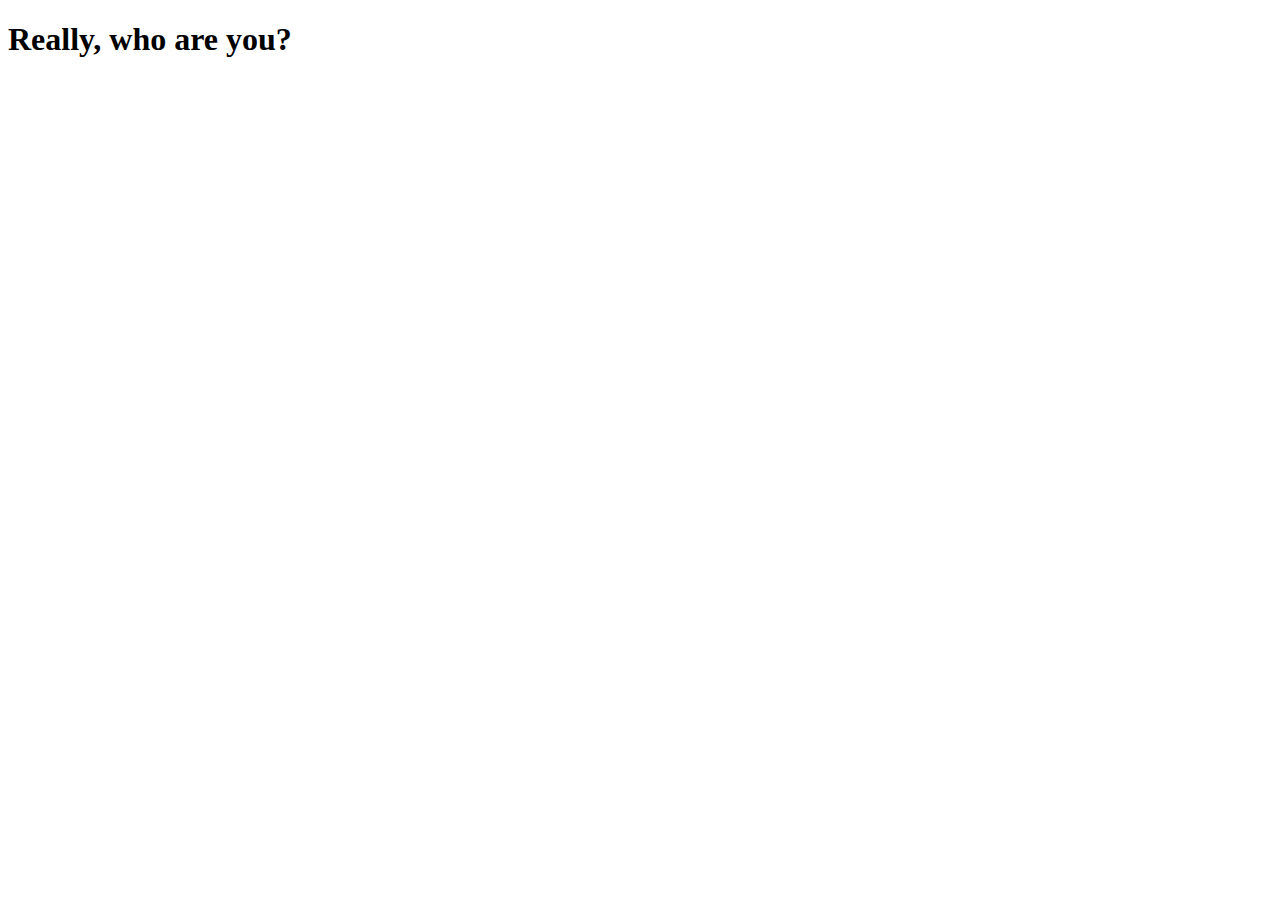
==== AboutMe1.html @ c1076b97 "4 questions down, 1 to go" ====
<!DOCTYPE html>
<html>
  <head>
    <title>Really, who are you?</title>
    <link rel="stylesheet" href="css/reset.css">
    <link rel="stylesheet" href="css/style.css">
  </head>
  <body>
    <h1>Really, who are you?</h1>
    <script src="js/cat.js"></script>
  </body>
</html>
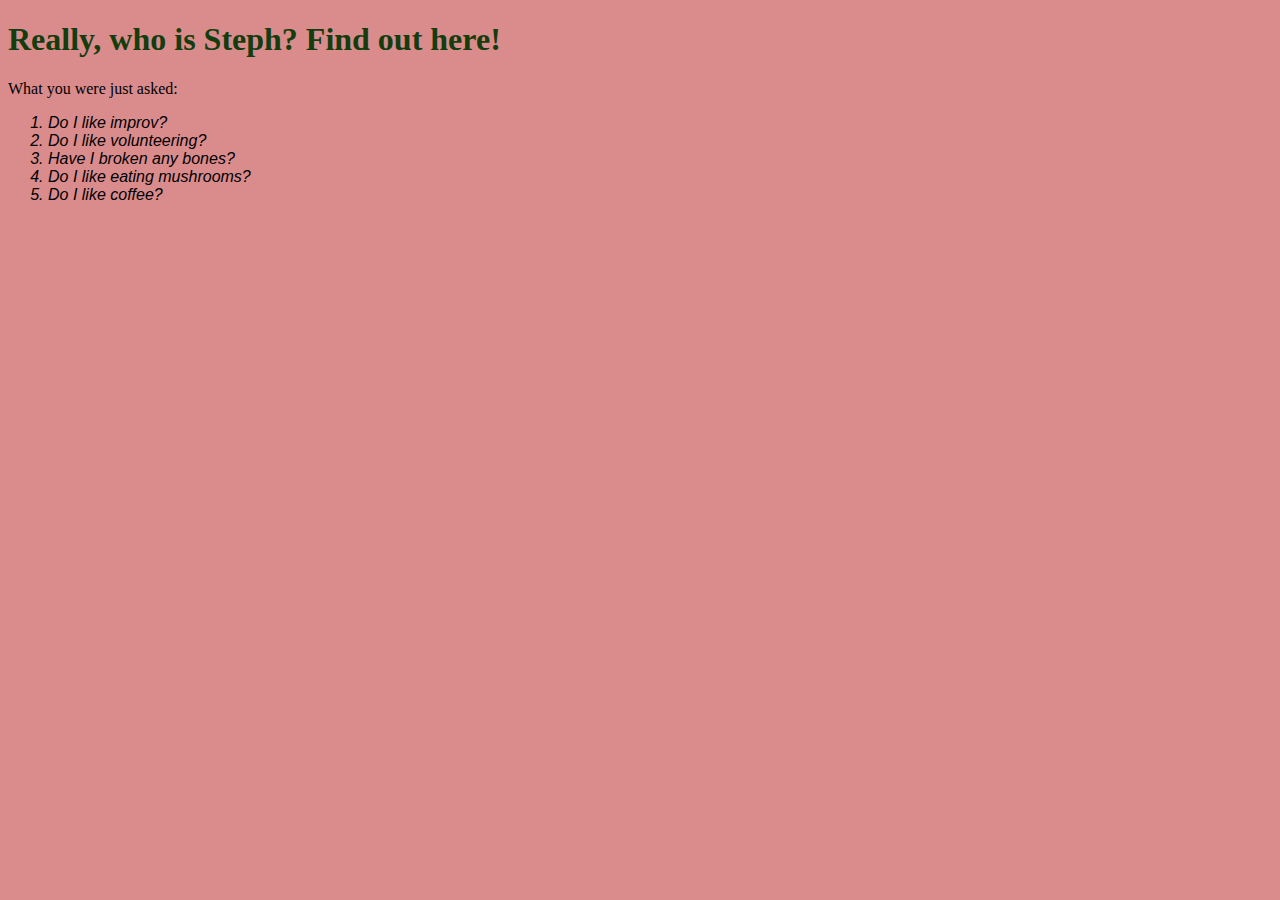
==== commit f0be1ebf: "Added one more question. Prettied up with colors. Fixed console commands to post properly" ====
--- a/AboutMe1.html
+++ b/AboutMe1.html
@@ -1,12 +1,19 @@
 <!DOCTYPE html>
 <html>
   <head>
-    <title>Really, who are you?</title>
-    <link rel="stylesheet" href="css/reset.css">
+    <title>Really, who is Steph?</title>
     <link rel="stylesheet" href="css/style.css">
   </head>
   <body>
-    <h1>Really, who are you?</h1>
+    <h1>Really, who is Steph? Find out here! </h1>
     <script src="js/cat.js"></script>
+    <p>What you were just asked:</p>
+      <ol>
+        <li>Do I like improv?</li>
+        <li>Do I like volunteering?</li>
+        <li>Have I broken any bones?</li>
+        <li>Do I like eating mushrooms?</li>
+        <li>Do I like coffee?</li>
+      </ol>
   </body>
 </html>--- a/css/style.css
+++ b/css/style.css
@@ -0,0 +1,16 @@
+body {
+  background-color: rgb(218, 140, 140);
+}
+
+h1 {
+  color: rgb(20, 61, 15);
+}
+
+ol {
+  font-style: italic;
+  font-family: sans-serif;
+}
+
+p {
+  align-self: center;
+}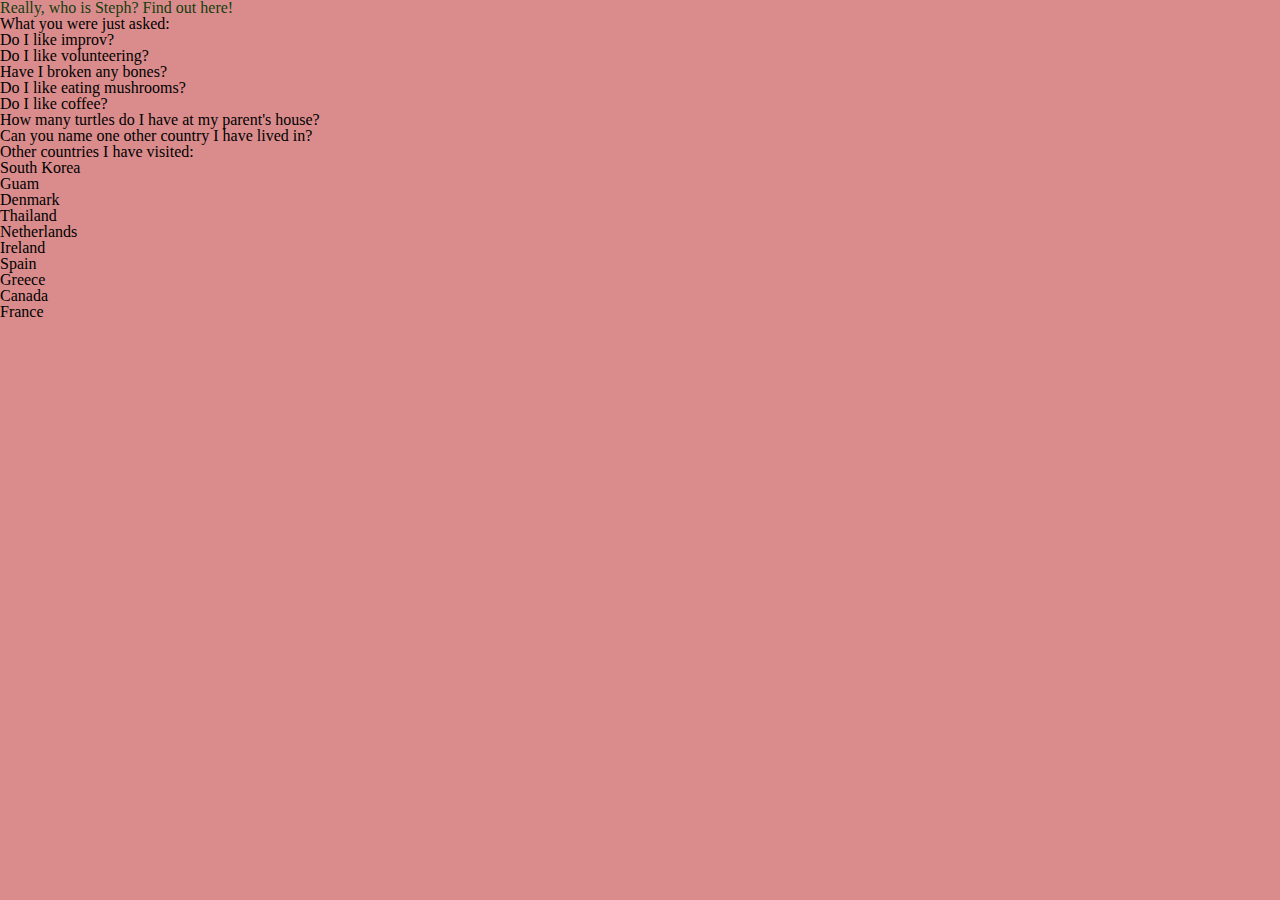
==== commit edf4fd22: "Adding reset.css, Question 6 and 7 for About Me. CSS and HTML is still problematic and not properly " ====
--- a/AboutMe1.html
+++ b/AboutMe1.html
@@ -3,9 +3,10 @@
   <head>
     <title>Really, who is Steph?</title>
     <link rel="stylesheet" href="css/style.css">
+    <link rel="stylesheet" href="css/reset.css">
   </head>
   <body>
-    <h1>Really, who is Steph? Find out here! </h1>
+    <h1>Really, who is Steph? Find out here! </h1> <br\>
     <script src="js/cat.js"></script>
     <p>What you were just asked:</p>
       <ol>
@@ -14,6 +15,21 @@
         <li>Have I broken any bones?</li>
         <li>Do I like eating mushrooms?</li>
         <li>Do I like coffee?</li>
-      </ol>
+        <li>How many turtles do I have at my parent's house?</li>
+        <li>Can you name one other country I have lived in?</li>
+      </ol> <br\>
+    <p>Other countries I have visited:</p>
+      <ul>
+        <li>South Korea</li>
+        <li>Guam</li>
+        <li>Denmark</li>
+        <li>Thailand</li>
+        <li>Netherlands</li>
+        <li>Ireland</li>
+        <li>Spain</li>
+        <li>Greece</li>
+        <li>Canada</li>
+        <li>France</li>
+      </ul> 
   </body>
 </html>--- a/css/style.css
+++ b/css/style.css
@@ -13,4 +13,8 @@
 
 p {
   align-self: center;
+}
+
+ul {
+  font-style: inherit;
 }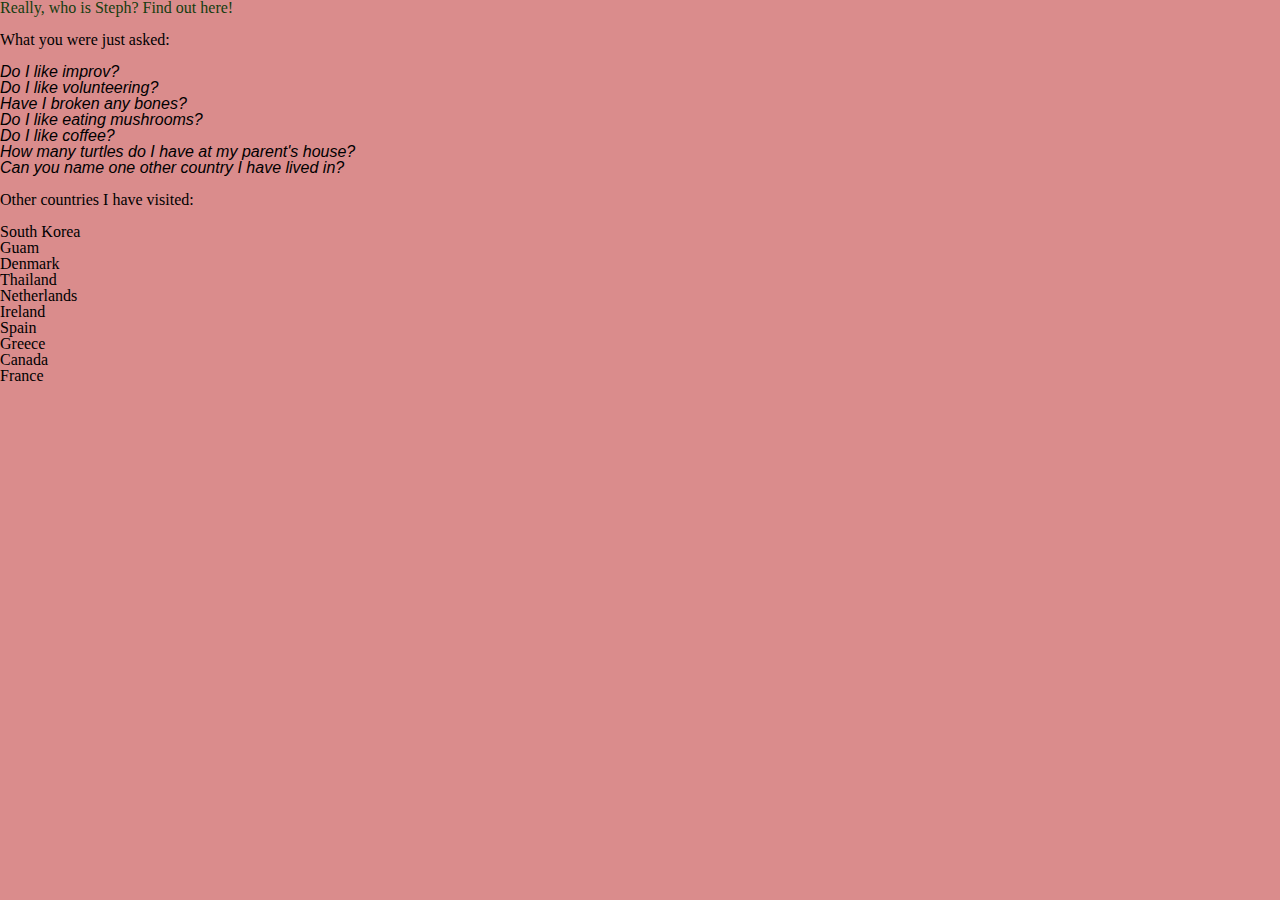
==== commit 342824c7: "Moved around Question 7. It has been rectified and is working properly. No more infinite loops." ====
--- a/AboutMe1.html
+++ b/AboutMe1.html
@@ -2,13 +2,12 @@
 <html>
   <head>
     <title>Really, who is Steph?</title>
+    <link rel="stylesheet" href="css/reset.css">
     <link rel="stylesheet" href="css/style.css">
-    <link rel="stylesheet" href="css/reset.css">
   </head>
   <body>
-    <h1>Really, who is Steph? Find out here! </h1> <br\>
-    <script src="js/cat.js"></script>
-    <p>What you were just asked:</p>
+    <h1>Really, who is Steph? Find out here! </h1> <br>
+    <p>What you were just asked:</p><br>
       <ol>
         <li>Do I like improv?</li>
         <li>Do I like volunteering?</li>
@@ -17,8 +16,8 @@
         <li>Do I like coffee?</li>
         <li>How many turtles do I have at my parent's house?</li>
         <li>Can you name one other country I have lived in?</li>
-      </ol> <br\>
-    <p>Other countries I have visited:</p>
+      </ol> <br>
+    <p>Other countries I have visited:</p> <br>
       <ul>
         <li>South Korea</li>
         <li>Guam</li>
@@ -30,6 +29,7 @@
         <li>Greece</li>
         <li>Canada</li>
         <li>France</li>
-      </ul> 
+      </ul>
+      <script src="js/cat.js"></script>
   </body>
 </html>